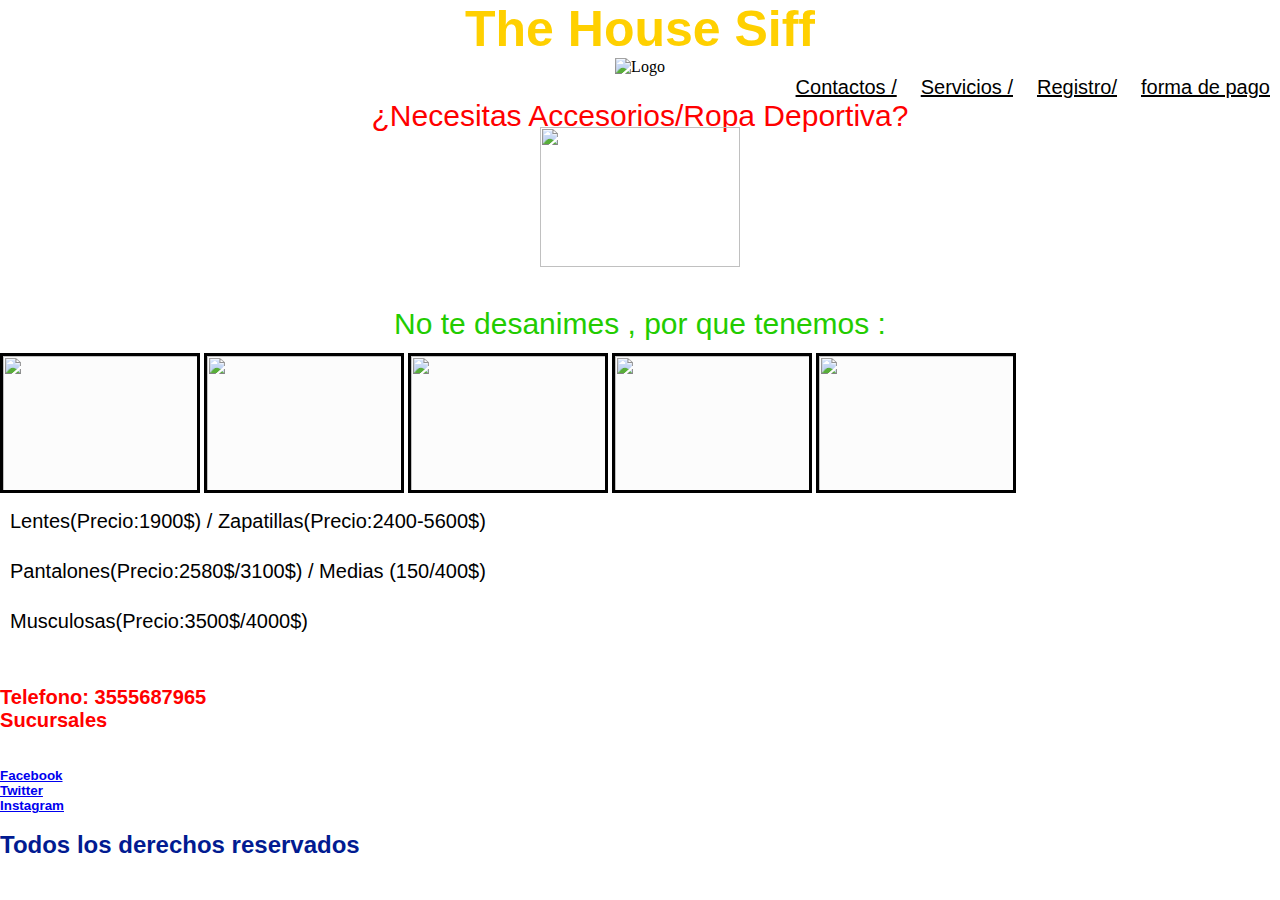
==== index.html @ 2e112492 "Github" ====
<!DOCTYPE html>
<html lang="es">

<head>
    <meta charset="UTF-8">
    <meta http-equiv="X-UA-Compatible" content="IE=edge">
    <meta name="viewport" content="width=device-width, initial-scale=1.0">
    <link rel="icon" type="image/png" href="IMG/after effects mapache .png">
    <link rel="stylesheet" href="css/style.css">

    <title>Siff-Casa De Deportes</title>
</head>

<body>


    <header>

        <h1 class="titulo"> The House Siff </h1>

    </header>
    <main>
        <center><img src="img/LOGO.svg" alt="Logo"></center>
        <nav class="nav">
            <ul class="nav_item">
                <a class="textoMenu" href="pages/contactos.html">Contactos /</a>
                <a class="textoMenu" href="pages/servicios.html">Servicios /</a>
                <a class="textoMenu" href="pages/Registro.html">Registro/</a>
                <a class="textoMenu" href="pages/formadepago.html">forma de pago</a>
            </ul>


        </nav>
    </main>

    <section>
        <p class="seccion-1"> ¿Necesitas Accesorios/Ropa Deportiva?</p>
        <br>
        <center> <img class="secciondeimagen2" src="img/emoji.png" alt=""> </center>
    </section>

    <br><br>

    <section>
        <p class="seccion-2">No te desanimes , por que tenemos : </p>
    </section>
    <br><br>
    <img class="secciondeimagen" src="img/lentes.jfif" alt="">
    <img class="secciondeimagen" src="img/pantaloneslargosPuma.jpg" alt="">
    <img class="secciondeimagen" src="img/MUSCULOSA.jpg" alt="">
    <img class="secciondeimagen" src="img/zapatillas.webp" alt="">
    <img class="secciondeimagen" src="img/Medias.jfif" alt="">

    <p class="secciondeletras">Lentes(Precio:1900$) / Zapatillas(Precio:2400-5600$)</p>
    <p class="secciondeletras">Pantalones(Precio:2580$/3100$) / Medias (150/400$) </p>
    <p class="secciondeletras">Musculosas(Precio:3500$/4000$)</p>

    <br>
    <br>

    <footer>

        <div class="seccion-3">
            <h6>Telefono: 3555687965</h6>
            <h6>Sucursales</h6>
        </div>
        <br><br>
        <div class="seccion-4">
            <h6>
                <a href="https://www.facebook.com" target="_blank">
                    Facebook
                </a>
            </h6>
            <h6>
                <a href="https://www.twitter.com" target="_blank">
                    Twitter
                </a>
            </h6>
            <h6>
                <a href="https://www.instagram.com" target="_blank">
                    Instagram
                </a>
            </h6>
        </div>
        <br>
        <div>
            <h2 class="seccion-5"> Todos los derechos reservados</h2>
        </div>


    </footer>

</body>

<div>
    <p>

    </p>

</div>


</html>
---- css/style.css ----
* {
    margin: 0;
    padding: 0;
}

body{
    background-image: url(https://fondosmil.com/fondo/89691.jpg); 
}




.textoMenu{
    height: 100vh;
    padding: 10px;
    text-align: center 10px;
    font-size: 20px;
    color: rgb(0, 0, 0);
    
    font-family: Impact, Haettenschweiler, 'Arial Narrow Bold', sans-serif;
    list-style:none
}


h1 {
    text-align: center;
    font-size: 50px;
    color: rgb(255, 208, 0);
    font-family: Impact, Haettenschweiler, 'Arial Narrow Bold', sans-serif;
    }

.nav_item{
    text-align: end;
    color: rgb(240, 184, 1);
    text-decoration: solid;
}
    
p {
    
    font-size: 30px;
    text-align: center;
    color: #ffffff;
    height: 10px;
    font-family: Impact, Haettenschweiler, 'Arial Narrow Bold', sans-serif;
    
}

.footer_copyright{
    color: rgb(255, 0, 0);
    height: 30px;

}



ul{
    list-style:none
}

.seccion-1{
    color: rgb(255, 0, 0);
    text-align: center;
    font-family: Impact, Haettenschweiler, 'Arial Narrow Bold', sans-serif;
}

.seccion-2{
    color: rgb(34, 204, 0);
    text-align: center;
    font-family: Impact, Haettenschweiler, 'Arial Narrow Bold', sans-serif;
}

.seccion-3{
    font-size: 30px;
    color: rgb(255, 0, 0);
    font-family: 'Franklin Gothic Medium', 'Arial Narrow', Arial, sans-serif;
}

.seccion-4{
    color: rgb(255, 0, 0);
    font-size: 20px;
    font-family: Verdana, Geneva, Tahoma, sans-serif;
    text-decoration: none;
}

 *{
 box-sizing: border-box;
 }

 .links{
    padding: 10px;
    font-size: 20px;
    width: 100%;
    height: 0px;
    text-align: left;
    color: rgb(255, 0, 0);
    font-family: Impact, Haettenschweiler, 'Arial Narrow Bold', sans-serif;
}


.secciondeletras{
    padding: 10px;
    font-size: 20px;
    width: 100%;
    height: 50px;
    text-align: left;
    color: rgb(0, 0, 0);
    font-family: Impact, Haettenschweiler, 'Arial Narrow Bold', sans-serif;
}

.secciondeimagen2{
    align-items: center;
    height: 140px;
width: 200px;
}


.secciondeimagen{
height: 140px;
width: 200px;
background-color: rgb(252, 252, 252);
border: solid 3px #000000;
}


.mix1{
    padding: 10px;
    font-size: 20px;
    width: 100%;
    height: 40px;
    text-align: left;
    color: rgb(0, 0, 0);
    font-family: Impact, Haettenschweiler, 'Arial Narrow Bold', sans-serif;
}

.h4{
    text-align: start;
    font-size: 20px;
    color: rgb(0, 0, 0);
    font-family: Impact, Haettenschweiler, 'Arial Narrow Bold', sans-serif;   
}

.mix2{
    font-size: 30px;
    color: #ffffff;
    height: 30px;
    font-family: Verdana, Geneva, Tahoma, sans-serif;
    
}
.mix3{
        text-align: start;
        font-size: 40px;
        color: rgb(5, 5, 5);
        font-family: Impact, Haettenschweiler, 'Arial Narrow Bold', sans-serif;
        
}

.mix4{
    text-align: start;
    font-size: 30px;
    color: rgb(5, 5, 5);
    font-family: Impact, Haettenschweiler, 'Arial Narrow Bold', sans-serif;
    
}

.registro{
    text-align: start;
    font-size: 35px;
    color: rgb(0, 0, 0);
    font-family: Impact, Haettenschweiler, 'Arial Narrow Bold', sans-serif;
    
}

.logoo{
    
    font-size: 60px;
    color: rgb(0, 0, 0);
    font-family: Impact, Haettenschweiler, 'Arial Narrow Bold', sans-serif;
    
}

.caja1{
    text-align: center;
    font-size: 30px;
    color: rgb(255, 255, 255);
    font-family: Cambria, Cochin, Georgia, Times, 'Times New Roman', serif;
    }

    .caja2{
        text-align: center;
        font-size: 20px;
        color: rgb(255, 255, 255);
        font-family: Cambria, Cochin, Georgia, Times, 'Times New Roman', serif;
        }

.seccion-5{
    text-align:left;
    color: rgb(1, 27, 145);
    font-family: Impact, Haettenschweiler, 'Arial Narrow Bold', sans-serif;
}
     /*Laptops*/
@media screen and (max-width:768px) {
    .secciondeimagen { 
        background-color: aqua;
    }
    .textoMenu {
        height: 100vh;
    padding: 10px;
    text-align: center 10px;
    font-size: 20px;
    color: rgb(255, 255, 255);
    }
    .seccion-1 {
    color: rgb(0, 0, 0);
    }
    .seccion-2 {
        color: aquamarine;
    } 
    /*CONTACTOS LAPTOPS*/
    @media screen and (max-width:768px) {
    .caja2{
        text-align: start;
        font-size: 50px;
        color: rgb(243, 0, 182);
        font-family: Impact, Haettenschweiler, 'Arial Narrow Bold', sans-serif;   
    }
    .mix4{
        text-align: start;
        font-size: 50px;
        color: rgb(8, 218, 200);
        font-family: Impact, Haettenschweiler, 'Arial Narrow Bold', sans-serif;   
    }
    .h4

    .mix1{
        padding: 15px;
        font-size: 10px;
        width: 50%;
        height: 40px;
        text-align: left;
        color: rgb(4, 255, 58);
        font-family: Impact, Haettenschweiler, 'Arial Narrow Bold', sans-serif;
    }

    .caja1{
        text-align: start;
        font-size: 50px;
        color: rgb(255, 0, 0);
        font-family: Impact, Haettenschweiler, 'Arial Narrow Bold', sans-serif;   
    }
}
         /*Celulares*/
@media screen and (max-width:600px) {
    .secciondeimagen { 
        background-color: rgb(255, 0, 0);
    }
    .textoMenu {
        height: 100vh;
    padding: 10px;
    text-align: center 10px;
    font-size: 20px;
    color: rgb(255, 0, 212);
            } 

     .seccion-1 {
        color: rgb(255, 255, 255); 
        }
      .seccion-2 {
            color: rgb(0, 204, 255);
        }
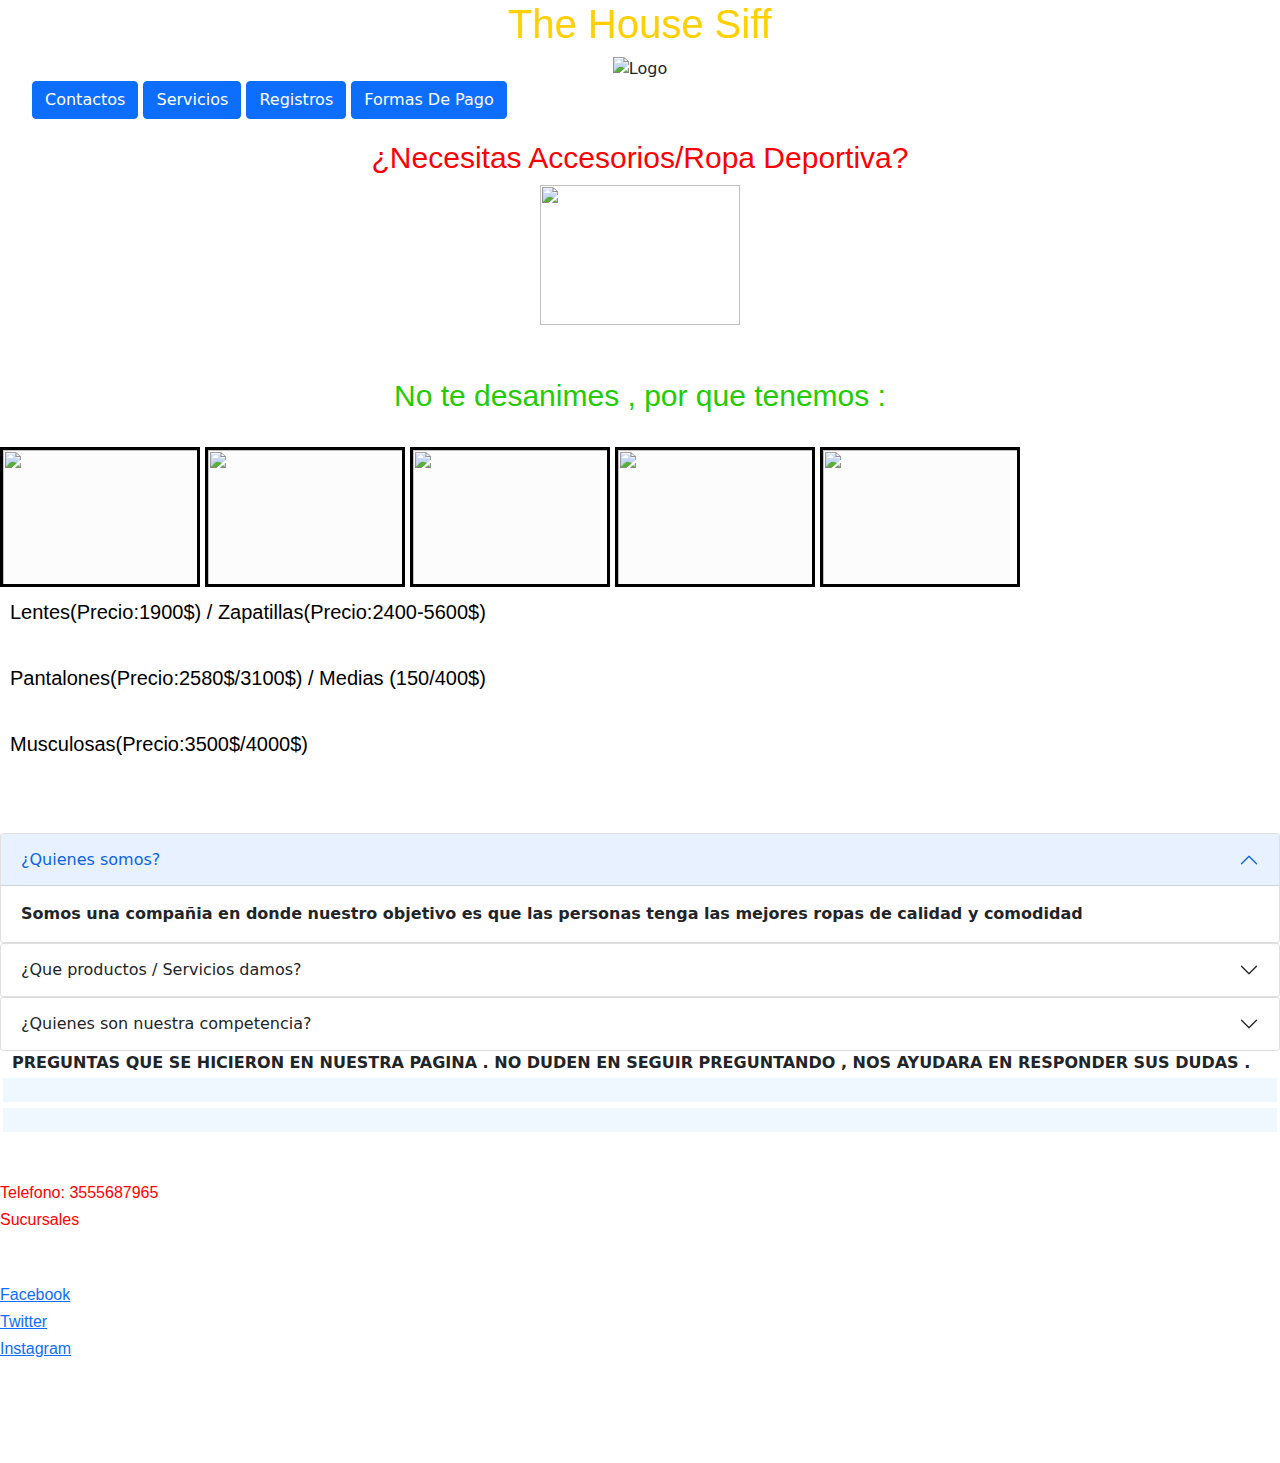
==== commit d449fe24: "PROYECTO" ====
--- a/index.html
+++ b/index.html
@@ -7,7 +7,9 @@
     <meta name="viewport" content="width=device-width, initial-scale=1.0">
     <link rel="icon" type="image/png" href="IMG/after effects mapache .png">
     <link rel="stylesheet" href="css/style.css">
+    <link rel="stylesheet" href="css/bootstrap.min.css">
 
+    <script src="js/bootstrap.bundle.min.js"></script>
     <title>Siff-Casa De Deportes</title>
 </head>
 
@@ -23,15 +25,21 @@
         <center><img src="img/LOGO.svg" alt="Logo"></center>
         <nav class="nav">
             <ul class="nav_item">
-                <a class="textoMenu" href="pages/contactos.html">Contactos /</a>
-                <a class="textoMenu" href="pages/servicios.html">Servicios /</a>
-                <a class="textoMenu" href="pages/Registro.html">Registro/</a>
-                <a class="textoMenu" href="pages/formadepago.html">forma de pago</a>
+                <a class="btn btn-primary" href="pages/contactos.html" role="button">Contactos</a>
+                <a class="btn btn-primary" href="pages/servicios.html" role="button">Servicios</a>
+                <a class="btn btn-primary" href="pages/Registro.html" role="button">Registros</a>
+                <a class="btn btn-primary" href="pages/formadepago.html" role="button">Formas De Pago</a>
             </ul>
 
-
+           
         </nav>
     </main>
+    
+   
+
+    
+
+      </div>
 
     <section>
         <p class="seccion-1"> ¿Necesitas Accesorios/Ropa Deportiva?</p>
@@ -50,7 +58,8 @@
     <img class="secciondeimagen" src="img/MUSCULOSA.jpg" alt="">
     <img class="secciondeimagen" src="img/zapatillas.webp" alt="">
     <img class="secciondeimagen" src="img/Medias.jfif" alt="">
-
+       
+   
     <p class="secciondeletras">Lentes(Precio:1900$) / Zapatillas(Precio:2400-5600$)</p>
     <p class="secciondeletras">Pantalones(Precio:2580$/3100$) / Medias (150/400$) </p>
     <p class="secciondeletras">Musculosas(Precio:3500$/4000$)</p>
@@ -58,8 +67,60 @@
     <br>
     <br>
 
+    <div class="accordion" id="accordionExample">
+        <div class="accordion-item">
+          <h2 class="accordion-header" id="headingOne">
+            <button class="accordion-button" type="button" data-bs-toggle="collapse" data-bs-target="#collapseOne" aria-expanded="true" aria-controls="collapseOne">
+              ¿Quienes  somos?
+            </button>
+          </h2>
+          <div id="collapseOne" class="accordion-collapse collapse show" aria-labelledby="headingOne" data-bs-parent="#accordionExample">
+            <div class="accordion-body">
+              <strong>Somos una compañia en donde nuestro objetivo es que las personas tenga las mejores ropas de calidad y comodidad <div class=""></div>
+            </div>
+          </div>
+        </div>
+        <div class="accordion-item">
+          <h2 class="accordion-header" id="headingTwo">
+            <button class="accordion-button collapsed" type="button" data-bs-toggle="collapse" data-bs-target="#collapseTwo" aria-expanded="false" aria-controls="collapseTwo">
+              ¿Que productos / Servicios damos?
+            </button>
+          </h2>
+          <div id="collapseTwo" class="accordion-collapse collapse" aria-labelledby="headingTwo" data-bs-parent="#accordionExample">
+            <div class="accordion-body">
+              <strong>Nosotros damos de todo tipo (remeras , pantalones , zapatillas entre otras cosas) .
+            </div>
+          </div>
+        </div>
+        <div class="accordion-item">
+          <h2 class="accordion-header" id="headingThree">
+            <button class="accordion-button collapsed" type="button" data-bs-toggle="collapse" data-bs-target="#collapseThree" aria-expanded="false" aria-controls="collapseThree">
+              ¿Quienes son nuestra competencia?
+            </button>
+          </h2>
+          <div id="collapseThree" class="accordion-collapse collapse" aria-labelledby="headingThree" data-bs-parent="#accordionExample">
+            <div class="accordion-body">
+              <strong>Nuestra unica competencia somos nosotros mismos(los que trabajamos)dando todo el esfuerzo al maximo con hacer publicidades para atraer a las personas que necesitan lo que tenemos e impresionar a ellas .
+            </div>
+          </div>
+        </div>
+      </div>
+    <div class="container-xxl">
+        PREGUNTAS QUE SE HICIERON EN NUESTRA PAGINA .
+        NO DUDEN EN SEGUIR PREGUNTANDO , NOS AYUDARA EN RESPONDER SUS DUDAS .
+   
+         <div class="row">
+             <div class="columna"></div>
+             <div class="columna"></div>
+               </div>
+   
+         </div>
+        <br>
+         
+        
+
     <footer>
-
+                 <br>
         <div class="seccion-3">
             <h6>Telefono: 3555687965</h6>
             <h6>Sucursales</h6>
@@ -67,6 +128,7 @@
         <br><br>
         <div class="seccion-4">
             <h6>
+                
                 <a href="https://www.facebook.com" target="_blank">
                     Facebook
                 </a>
--- a/css/style.css
+++ b/css/style.css
@@ -177,6 +177,18 @@
     font-family: Impact, Haettenschweiler, 'Arial Narrow Bold', sans-serif;
     
 }
+
+.container-xxl{
+    background-color: #ffffff;
+}
+
+.columna{
+    background-color: aliceblue;
+    border: 3px solid #ffffff;
+    padding-top: .75rem;
+    padding-bottom: .75rem;
+}
+
 
 .caja1{
     text-align: center;
@@ -194,7 +206,7 @@
 
 .seccion-5{
     text-align:left;
-    color: rgb(1, 27, 145);
+    color: rgb(255, 255, 255);
     font-family: Impact, Haettenschweiler, 'Arial Narrow Bold', sans-serif;
 }
      /*Laptops*/
@@ -267,3 +279,5 @@
       .seccion-2 {
             color: rgb(0, 204, 255);
         }
+   }
+          